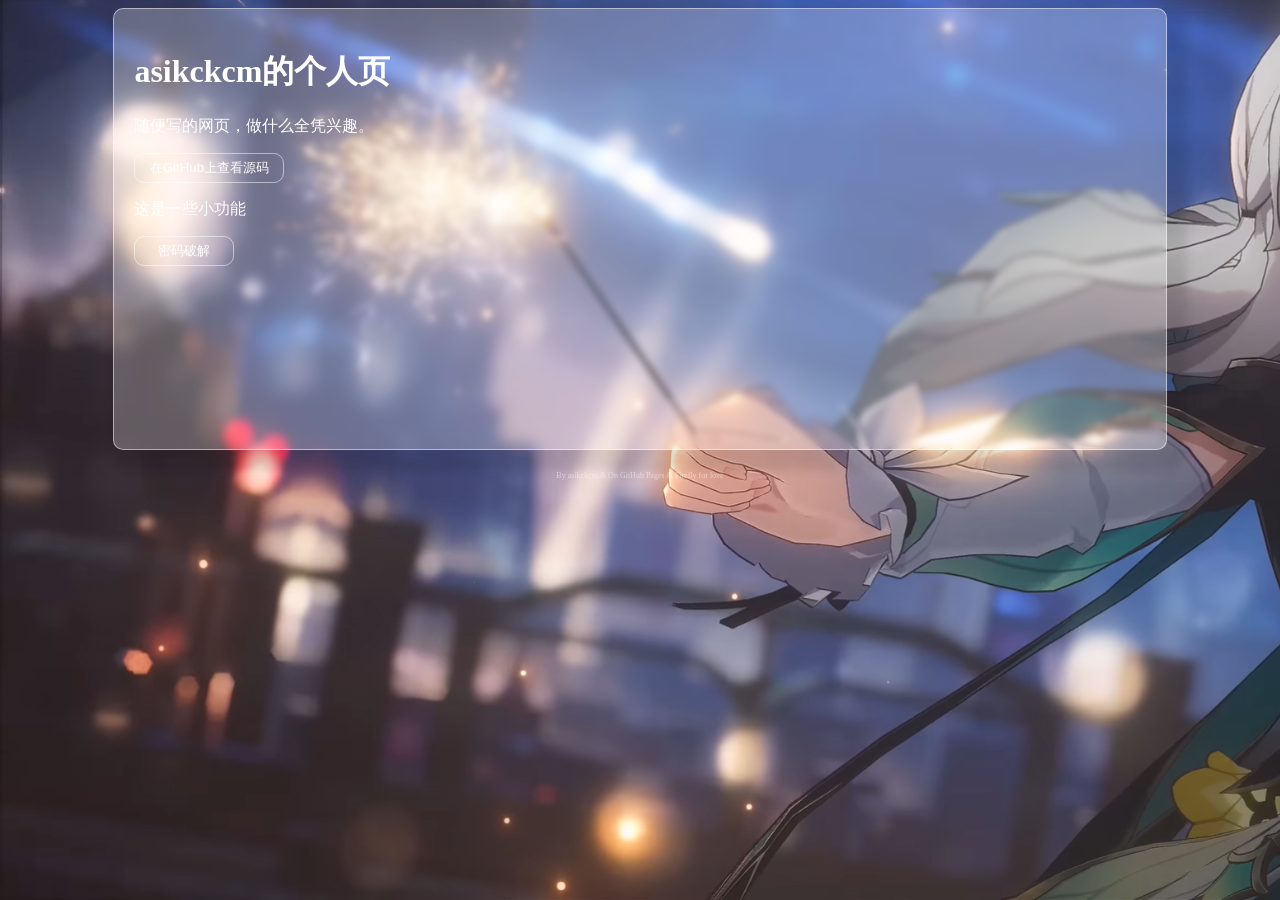
==== index.html @ 5fa37779 "Add a Main page" ====
<!DOCTYPE html>
<html lang="en">
<head>
  <meta charset="UTF-8"/>
  <title>asikckcm's Page</title>
  <link type="text/css" rel="stylesheet" href="style/main.css"/>
</head>
<body>
  <div id="main">
    <h1>asikckcm的个人页</h1>
    <p>随便写的网页，做什么全凭兴趣。</p>
    <button style="width: 150px; height: 30px">在GitHub上查看源码</button><br/>
    <p>这是一些小功能</p>
    <button style="width: 100px; height: 30px">密码破解</button>
  </div>
  <p id="tail">By asikckcm & On GitHub Pages &
    <span onclick="alert('这你也能发现？\n你没看代码吧...')">Firefly for love</span></p>
</body>
</html>
---- style/main.css ----
body {
    background-image: url("../image/background.png");
    background-repeat: no-repeat;
    background-attachment: fixed;
    background-size: cover;
}
#main {
    width: 80%;
    height: 400px;
    background-color: rgba(255,255,255,0.25);
    backdrop-filter: blur(3px);
    margin: 0 auto;
    border-radius: 10px;
    border: 1px solid rgba(255,255,255,0.5);
    box-shadow: 10px 10px 10px 10px rgba(0,0,0,0.1);
    color: white;
    padding: 20px;

}

button {
    border: 1px solid rgba(255,255,255,0.5);
    background-color: rgba(255,255,255,0);
    transition: background-color 0.1s;
    border-radius: 10px;
    color: white;
}

button:hover {
    background-color: rgba(255,255,255,0.3);
    cursor: pointer;
}
#tail {
    color: rgba(255,255,255,0.5);
    scale: 0.5;
    text-align: center;
}
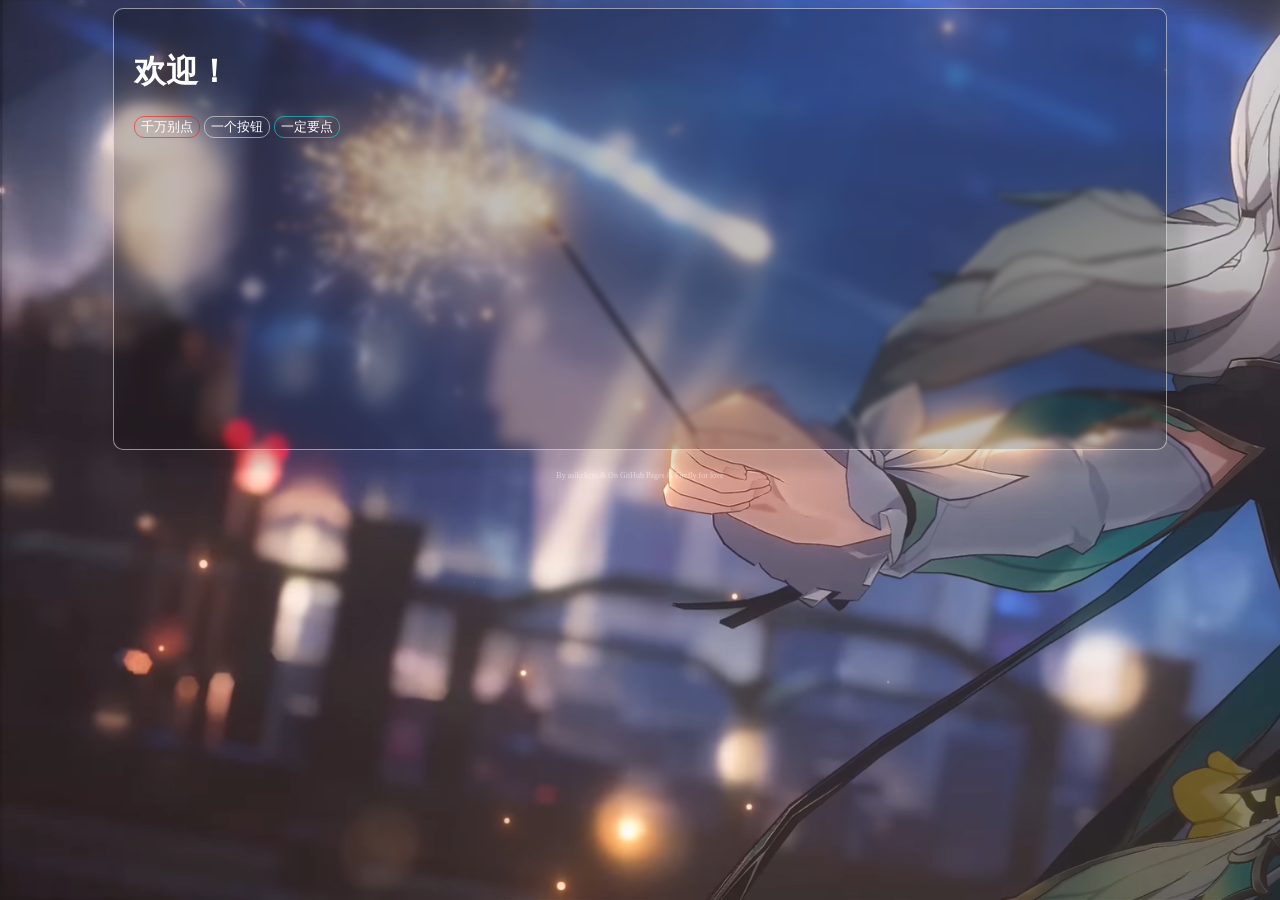
==== commit 454803cb: "APRIL FOOLS DAY!" ====
--- a/index.html
+++ b/index.html
@@ -2,18 +2,19 @@
 <html lang="en">
 <head>
   <meta charset="UTF-8"/>
-  <title>asikckcm's Page</title>
+  <title>Hello!</title>
+  <script src="script/april.js"></script>
   <link type="text/css" rel="stylesheet" href="style/main.css"/>
 </head>
 <body>
   <div id="main">
-    <h1>asikckcm的个人页</h1>
-    <p>随便写的网页，做什么全凭兴趣。</p>
-    <button style="width: 150px; height: 30px">在GitHub上查看源码</button><br/>
-    <p>这是一些小功能</p>
-    <button style="width: 100px; height: 30px">密码破解</button>
+    <h1>欢迎！</h1>
+    <button class="danger" onclick="bomb()">千万别点</button>
+    <button onclick="bomb()">一个按钮</button>
+    <button class="safe" onclick="bomb()">一定要点</button>
+    <p id="message"></p>
   </div>
   <p id="tail">By asikckcm & On GitHub Pages &
     <span onclick="alert('这你也能发现？\n你没看代码吧...')">Firefly for love</span></p>
 </body>
-</html>+</html>
--- a/style/main.css
+++ b/style/main.css
@@ -7,7 +7,7 @@
 #main {
     width: 80%;
     height: 400px;
-    background-color: rgba(255,255,255,0.25);
+    background-color: rgba(0,0,0,0.25);
     backdrop-filter: blur(3px);
     margin: 0 auto;
     border-radius: 10px;
@@ -15,7 +15,11 @@
     box-shadow: 10px 10px 10px 10px rgba(0,0,0,0.1);
     color: white;
     padding: 20px;
-
+}
+#tail {
+    color: rgba(255,255,255,0.5);
+    scale: 0.5;
+    text-align: center;
 }
 
 button {
@@ -29,9 +33,30 @@
 button:hover {
     background-color: rgba(255,255,255,0.3);
     cursor: pointer;
+    transition: background-color 0.1s;
 }
-#tail {
-    color: rgba(255,255,255,0.5);
-    scale: 0.5;
-    text-align: center;
+
+button.danger {
+    border: 1px solid rgba(255,0,0,0.5);
+    background-color: rgba(255,0,0,0);
+    transition: background-color 0.1s;
+    border-radius: 10px;
+    color: white;
+}
+button.danger:hover {
+    background-color: rgba(255,0,0,0.3);
+    cursor: pointer;
+    transition: background-color 0.1s;
+}
+button.safe {
+    border: 1px solid rgba(0,255,255,0.5);
+    background-color: rgba(0,255,255,0);
+    transition: background-color 0.1s;
+    border-radius: 10px;
+    color: white;
+}
+button.safe:hover {
+    background-color: rgba(0,255,255,0.15);
+    cursor: pointer;
+    transition: background-color 0.1s;
 }
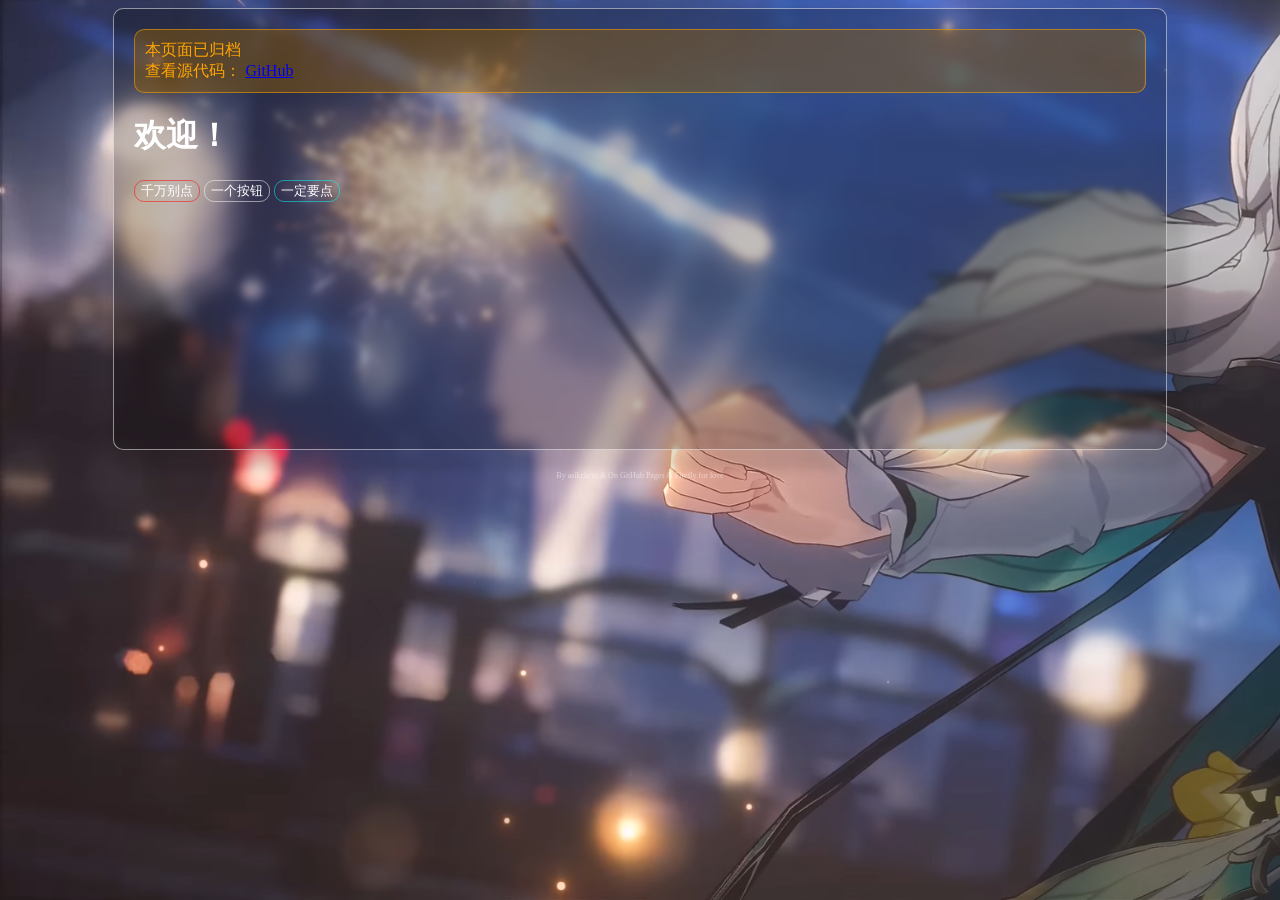
==== commit 3741eaa3: "归档提示" ====
--- a/index.html
+++ b/index.html
@@ -8,13 +8,17 @@
 </head>
 <body>
   <div id="main">
+    <div class="warning">
+      <p style="display: inline">本页面已归档<br/>查看源代码：
+      <a href="https://github.com/asikckcm/asikckcm.github.io/tree/april-fools-day">GitHub</a></p>
+    </div>
     <h1>欢迎！</h1>
-    <button class="danger" onclick="bomb()">千万别点</button>
-    <button onclick="bomb()">一个按钮</button>
-    <button class="safe" onclick="bomb()">一定要点</button>
+    <button class="danger" onclick="bomb('谁让你点的')">千万别点</button>
+    <button onclick="bomb('就直接点了？')">一个按钮</button>
+    <button class="safe" onclick="bomb('叫你点你就点？')">一定要点</button>
     <p id="message"></p>
   </div>
   <p id="tail">By asikckcm & On GitHub Pages &
-    <span onclick="alert('这你也能发现？\n你没看代码吧...')">Firefly for love</span></p>
+    <span onclick="end_click()">Firefly for love</span></p>
 </body>
 </html>
--- a/style/main.css
+++ b/style/main.css
@@ -59,4 +59,12 @@
     background-color: rgba(0,255,255,0.15);
     cursor: pointer;
     transition: background-color 0.1s;
+}
+div.warning {
+    background-color: rgba(255,165,0,0.25);
+    border: 1px solid rgba(255,165,0,0.5);
+    color: rgba(255,165,0,1);
+    border-radius: 10px;
+    backdrop-filter: blur(1px);
+    padding: 10px;
 }
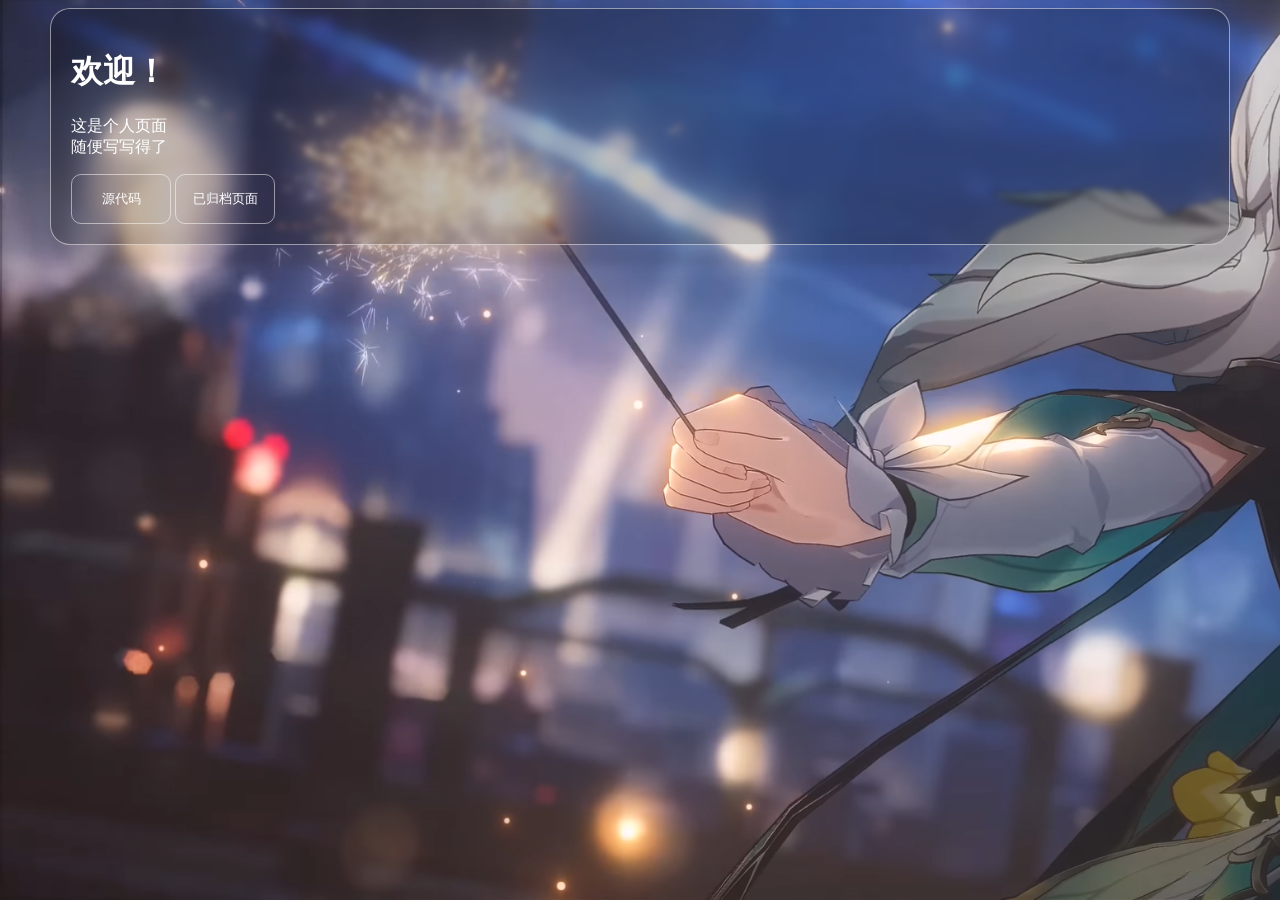
==== commit b3e42d2c: "add a page" ====
--- a/index.html
+++ b/index.html
@@ -1,24 +1,19 @@
 <!DOCTYPE html>
 <html lang="en">
 <head>
-  <meta charset="UTF-8"/>
+  <meta charset="utf-8">
+  <link rel="stylesheet" href="/style/main.css" type="text/css">
+  <script src="/script/kfc-crazy-thursday.js"></script>
   <title>Hello!</title>
-  <script src="script/april.js"></script>
-  <link type="text/css" rel="stylesheet" href="style/main.css"/>
 </head>
-<body>
-  <div id="main">
-    <div class="warning">
-      <p style="display: inline">本页面已归档<br/>查看源代码：
-      <a href="https://github.com/asikckcm/asikckcm.github.io/tree/april-fools-day">GitHub</a></p>
-    </div>
+<body onload="detectCrazy()">
+  <div class="main">
+    <div id="head_tip"></div>
     <h1>欢迎！</h1>
-    <button class="danger" onclick="bomb('谁让你点的')">千万别点</button>
-    <button onclick="bomb('就直接点了？')">一个按钮</button>
-    <button class="safe" onclick="bomb('叫你点你就点？')">一定要点</button>
-    <p id="message"></p>
+    <p>这是个人页面<br/>随便写写得了</p>
+    <a href="https://github.com/asikckcm/asikckcm.github.io"><button style="width: 100px; height: 50px">源代码</button></a>
+    <a href="/archivist.html"><button style="width: 100px; height: 50px">已归档页面</button></a>
   </div>
-  <p id="tail">By asikckcm & On GitHub Pages &
-    <span onclick="end_click()">Firefly for love</span></p>
 </body>
-</html>
+
+</html>
--- a/style/main.css
+++ b/style/main.css
@@ -1,70 +1,40 @@
 body {
-    background-image: url("../image/background.png");
+    background-image: url("/image/background.png");
     background-repeat: no-repeat;
     background-attachment: fixed;
     background-size: cover;
 }
-#main {
-    width: 80%;
-    height: 400px;
+div.main {
+    width: 90%;
     background-color: rgba(0,0,0,0.25);
     backdrop-filter: blur(3px);
     margin: 0 auto;
-    border-radius: 10px;
+    border-radius: 20px;
     border: 1px solid rgba(255,255,255,0.5);
     box-shadow: 10px 10px 10px 10px rgba(0,0,0,0.1);
     color: white;
     padding: 20px;
 }
-#tail {
-    color: rgba(255,255,255,0.5);
-    scale: 0.5;
-    text-align: center;
+
+/* Buttons */
+button {
+    color: white;
+    background-color: rgba(255,255,255,0);
+    border: 1px solid rgba(255,255,255,0.5);
+    border-radius: 10px;
+    transition:  background-color 0.2s;
+}
+button:hover {
+    background-color: rgba(255,255,255,0.1);
+    cursor: pointer;
 }
 
-button {
-    border: 1px solid rgba(255,255,255,0.5);
-    background-color: rgba(255,255,255,0);
-    transition: background-color 0.1s;
+/* Blocks */
+div.warning {
+    background-color: rgba(255,140,0,0.25);
+    color: rgb(255,140,0);
+    border: 1px solid rgba(255,140,0,0.5);
     border-radius: 10px;
-    color: white;
-}
-
-button:hover {
-    background-color: rgba(255,255,255,0.3);
-    cursor: pointer;
-    transition: background-color 0.1s;
-}
-
-button.danger {
-    border: 1px solid rgba(255,0,0,0.5);
-    background-color: rgba(255,0,0,0);
-    transition: background-color 0.1s;
-    border-radius: 10px;
-    color: white;
-}
-button.danger:hover {
-    background-color: rgba(255,0,0,0.3);
-    cursor: pointer;
-    transition: background-color 0.1s;
-}
-button.safe {
-    border: 1px solid rgba(0,255,255,0.5);
-    background-color: rgba(0,255,255,0);
-    transition: background-color 0.1s;
-    border-radius: 10px;
-    color: white;
-}
-button.safe:hover {
-    background-color: rgba(0,255,255,0.15);
-    cursor: pointer;
-    transition: background-color 0.1s;
-}
-div.warning {
-    background-color: rgba(255,165,0,0.25);
-    border: 1px solid rgba(255,165,0,0.5);
-    color: rgba(255,165,0,1);
-    border-radius: 10px;
-    backdrop-filter: blur(1px);
+    margin: 0 auto;
     padding: 10px;
 }
